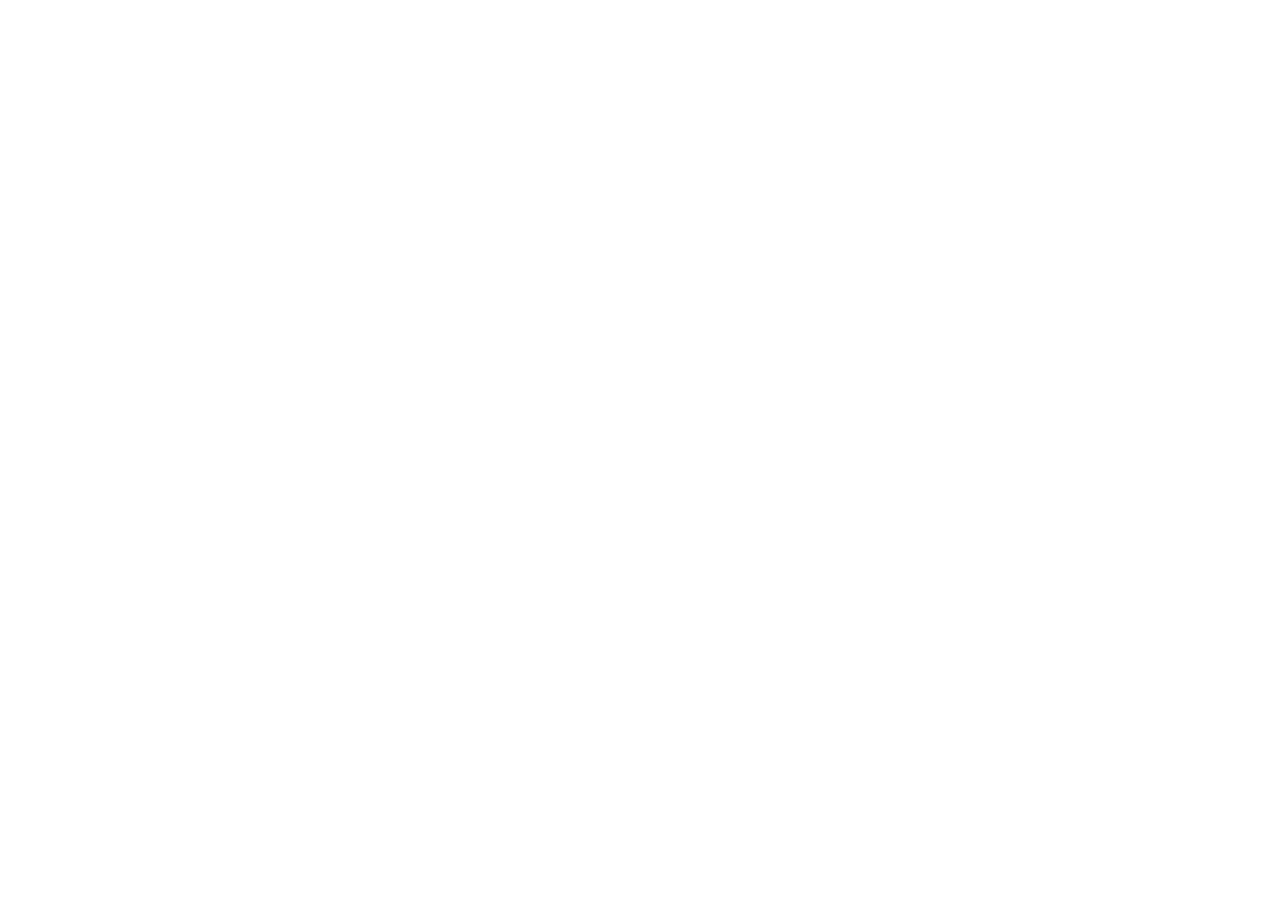
==== index.html @ 2a46f593 "adding initial files" ====
<!DOCTYPE html>
<html lang="en">
<head>
    <meta charset="UTF-8">
    <meta name="viewport" content="width=device-width, initial-scale=1.0">
    <title>Week 4 - Links and Images</title>
</head>
<body>
    
</body>
</html>
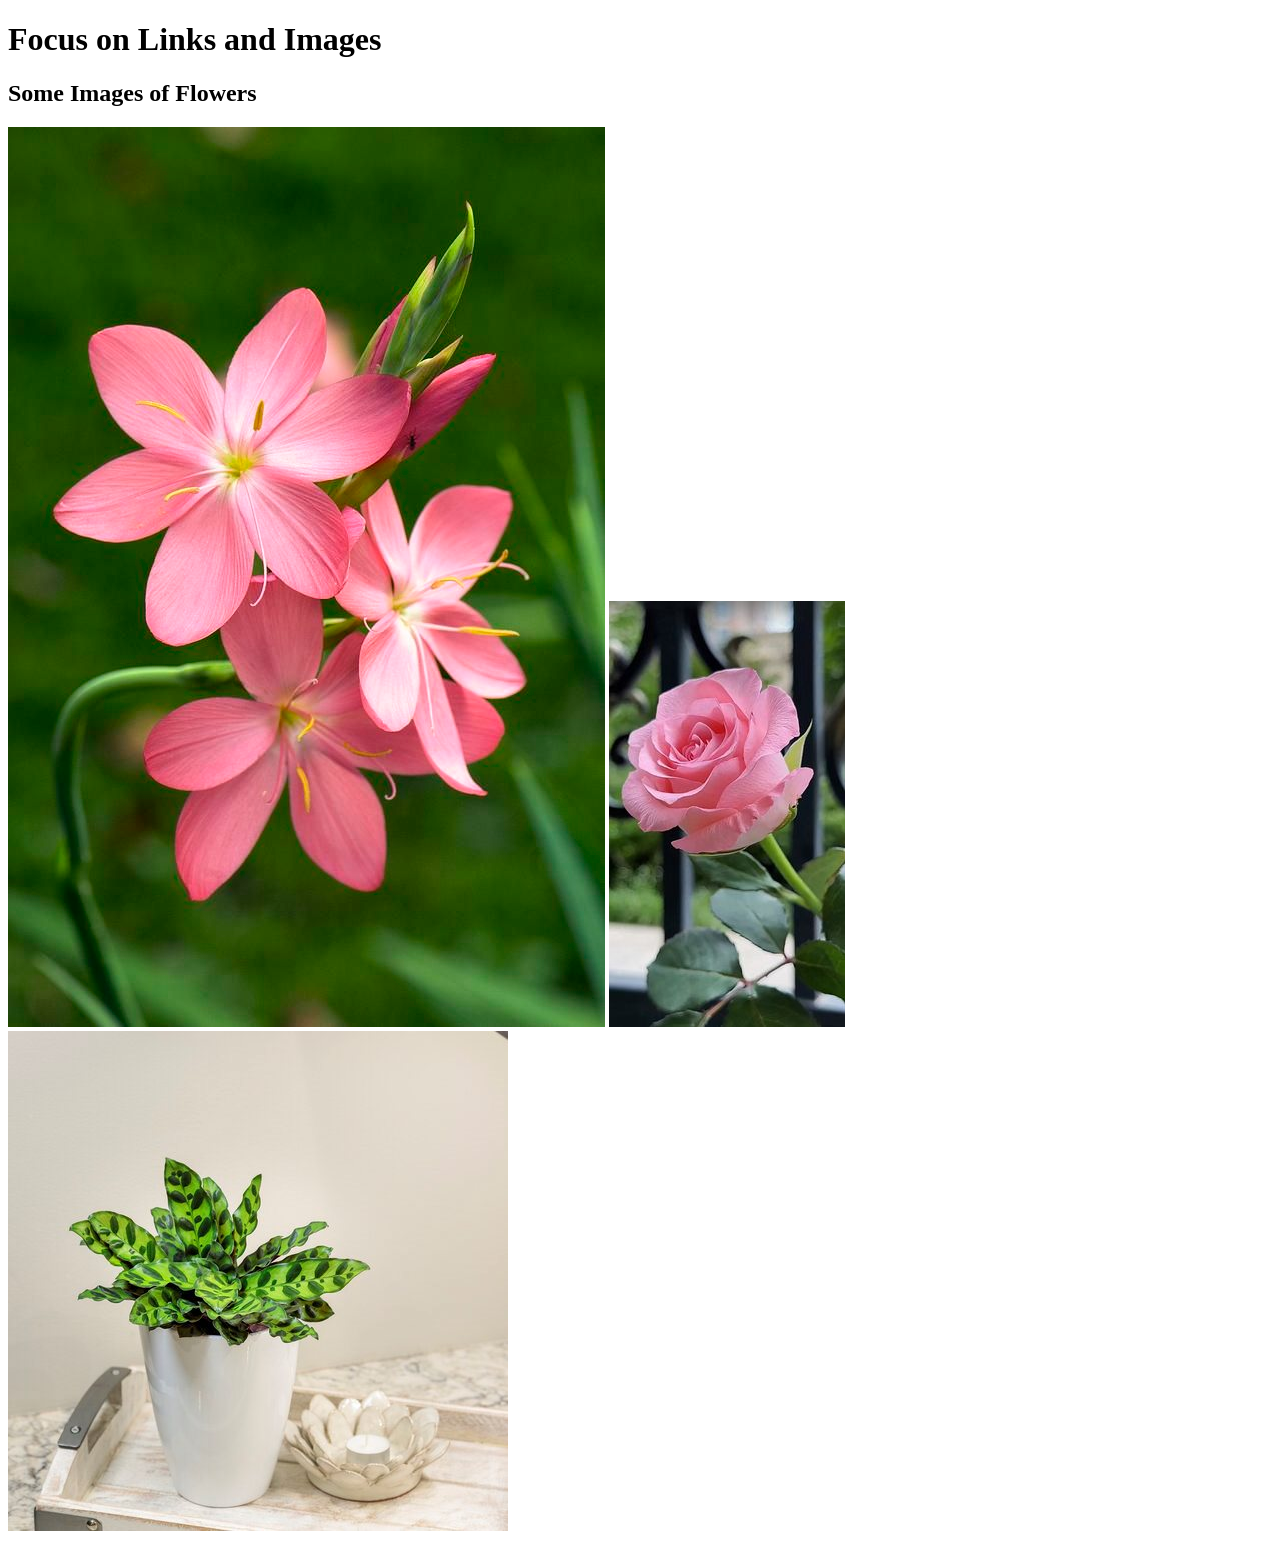
==== commit 37f49f18: "adding images" ====
--- a/index.html
+++ b/index.html
@@ -6,6 +6,23 @@
     <title>Week 4 - Links and Images</title>
 </head>
 <body>
+    <header>
+        <h1>Focus on Links and Images</h1>
+    </header>
+    <nav>
+        
+    </nav>
+    <main>
+       <article>
+          <h2>Some Images of Flowers</h2>
+            <img src="image/flower1.jpg" alt="A picture of a flower">
+            <img src="image/flower2.jpg" alt="A picture of a flower">
+            <img src="image/plant1.jpg" alt="A picture of a plant">
+       </article>
+    </main>
+    <footer>
+    
+    </footer>
     
 </body>
 </html>
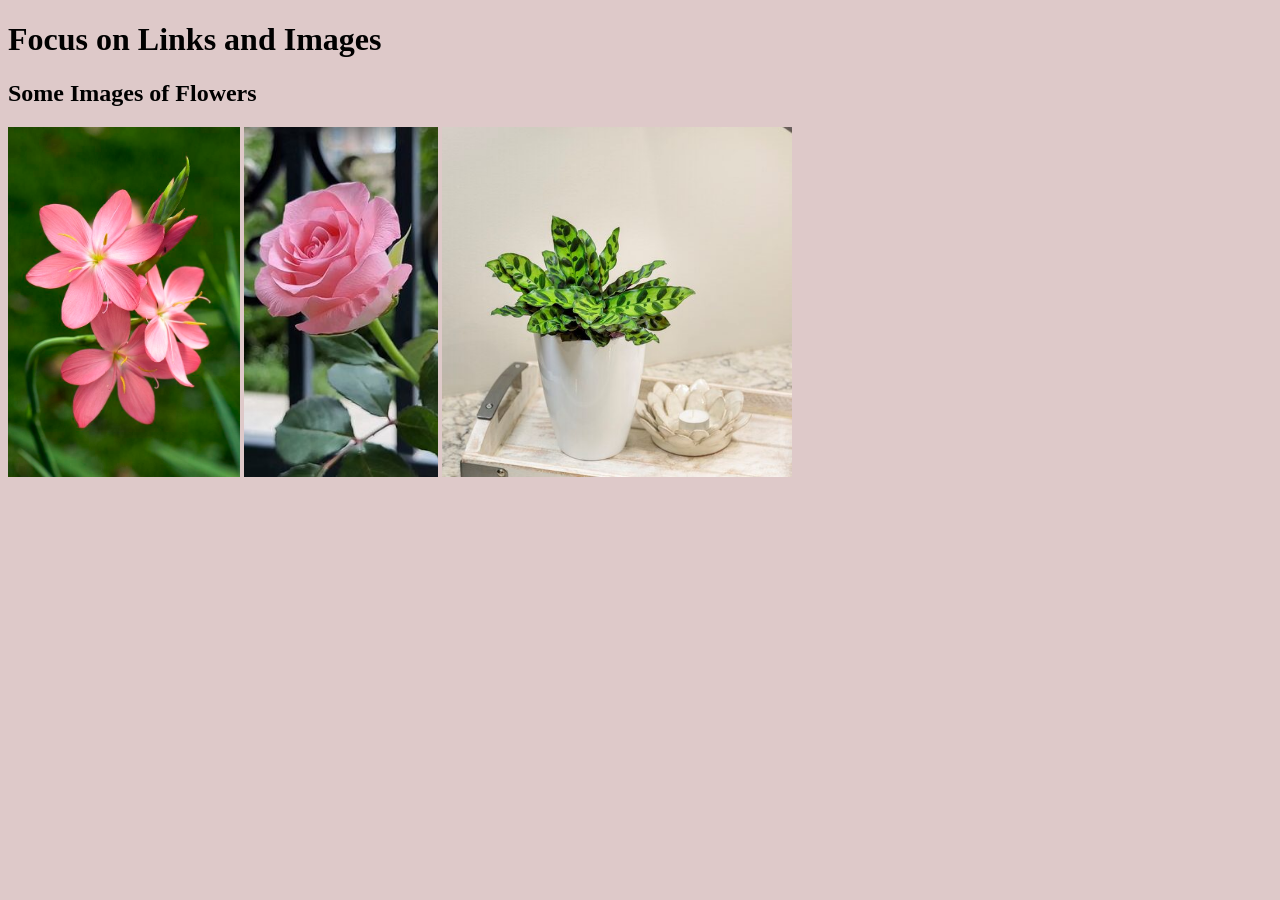
==== commit e6213aad: "resized the images" ====
--- a/index.html
+++ b/index.html
@@ -3,8 +3,10 @@
 <head>
     <meta charset="UTF-8">
     <meta name="viewport" content="width=device-width, initial-scale=1.0">
+    <!--use the link tag to connect the CSS file to the HTML file-->
+    <link rel="stylesheet" href="styles/style.CSS">
     <title>Week 4 - Links and Images</title>
-</head>
+   </head>
 <body>
     <header>
         <h1>Focus on Links and Images</h1>
@@ -14,6 +16,7 @@
     </nav>
     <main>
        <article>
+       <!-- article shoud always contain a heading tag (h1, h2, h3, h4, h5, h6) -->
           <h2>Some Images of Flowers</h2>
             <img src="image/flower1.jpg" alt="A picture of a flower">
             <img src="image/flower2.jpg" alt="A picture of a flower">
@@ -23,6 +26,6 @@
     <footer>
     
     </footer>
-    
+
 </body>
 </html>
--- a/styles/style.CSS
+++ b/styles/style.CSS
@@ -0,0 +1,11 @@
+/* This is a CSS comment */
+
+body {
+    background-color: #dec9c9;
+   
+}
+/* This will apply style so all images on your page*/
+img {
+    /*only style one dimension -width or height- to maintain the aspect ratio of the image*/
+    height:350px;
+    }
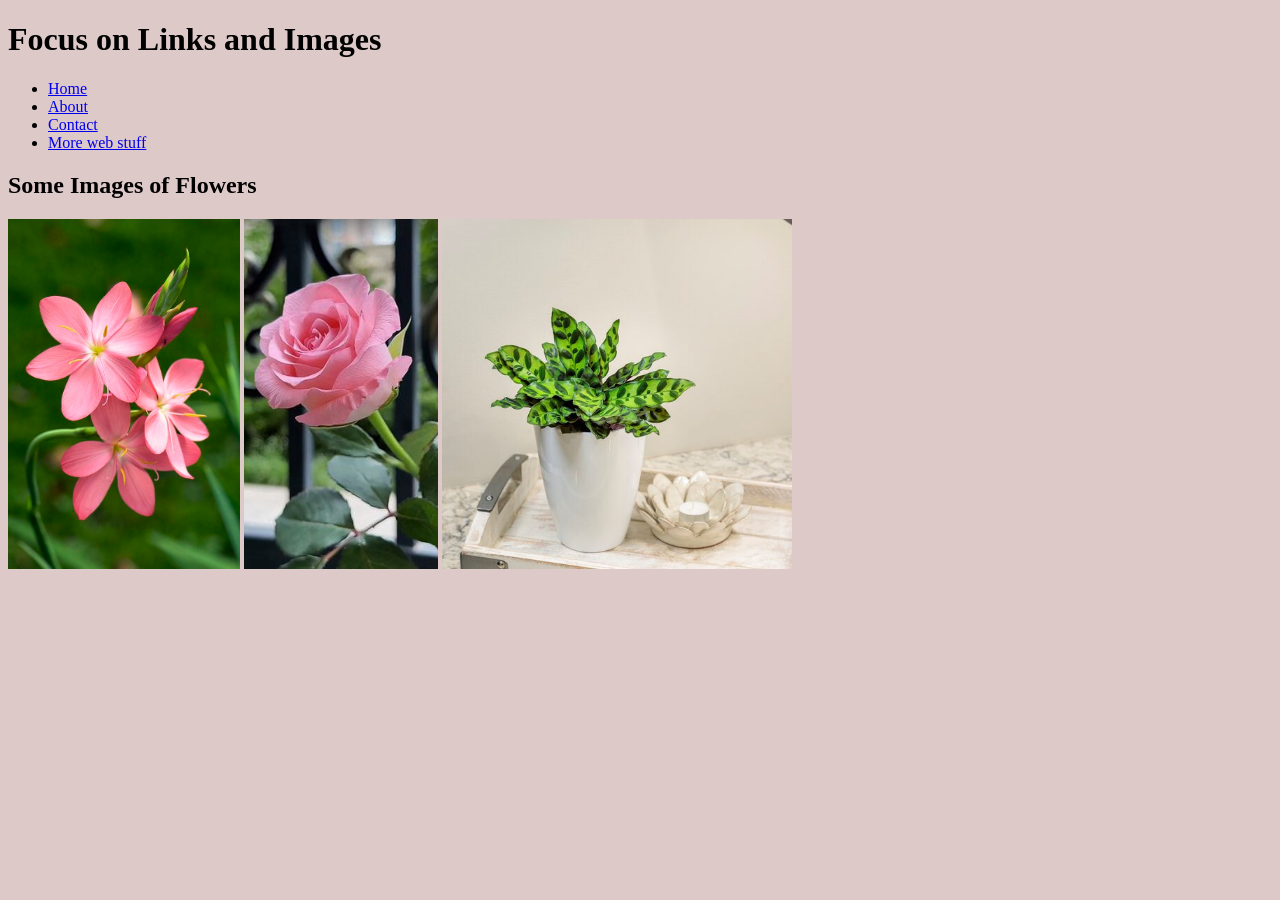
==== commit 2d9db7c0: "adding links and options" ====
--- a/index.html
+++ b/index.html
@@ -12,11 +12,20 @@
         <h1>Focus on Links and Images</h1>
     </header>
     <nav>
+     <!-- navigation is often orginaded in lists for easyer styling and organization -->
+        <ul>
+            <li><a href="index.html">Home</a></li>
+            <li><a href="about.html">About</a></li>
+             <li><a href="contact.html">Contact</a></li>
+                <!-- external pages need the full adress..
+                use _balnk to open in a new tab -->
+         <li><a href="https://imad.gitlab.io" target="_blank">More web stuff</a></li>
+        </ul>
         
     </nav>
     <main>
        <article>
-       <!-- article shoud always contain a heading tag (h1, h2, h3, h4, h5, h6) -->
+       <!-- article shoud always contain a heading tag (h1- h6) -->
           <h2>Some Images of Flowers</h2>
             <img src="image/flower1.jpg" alt="A picture of a flower">
             <img src="image/flower2.jpg" alt="A picture of a flower">
